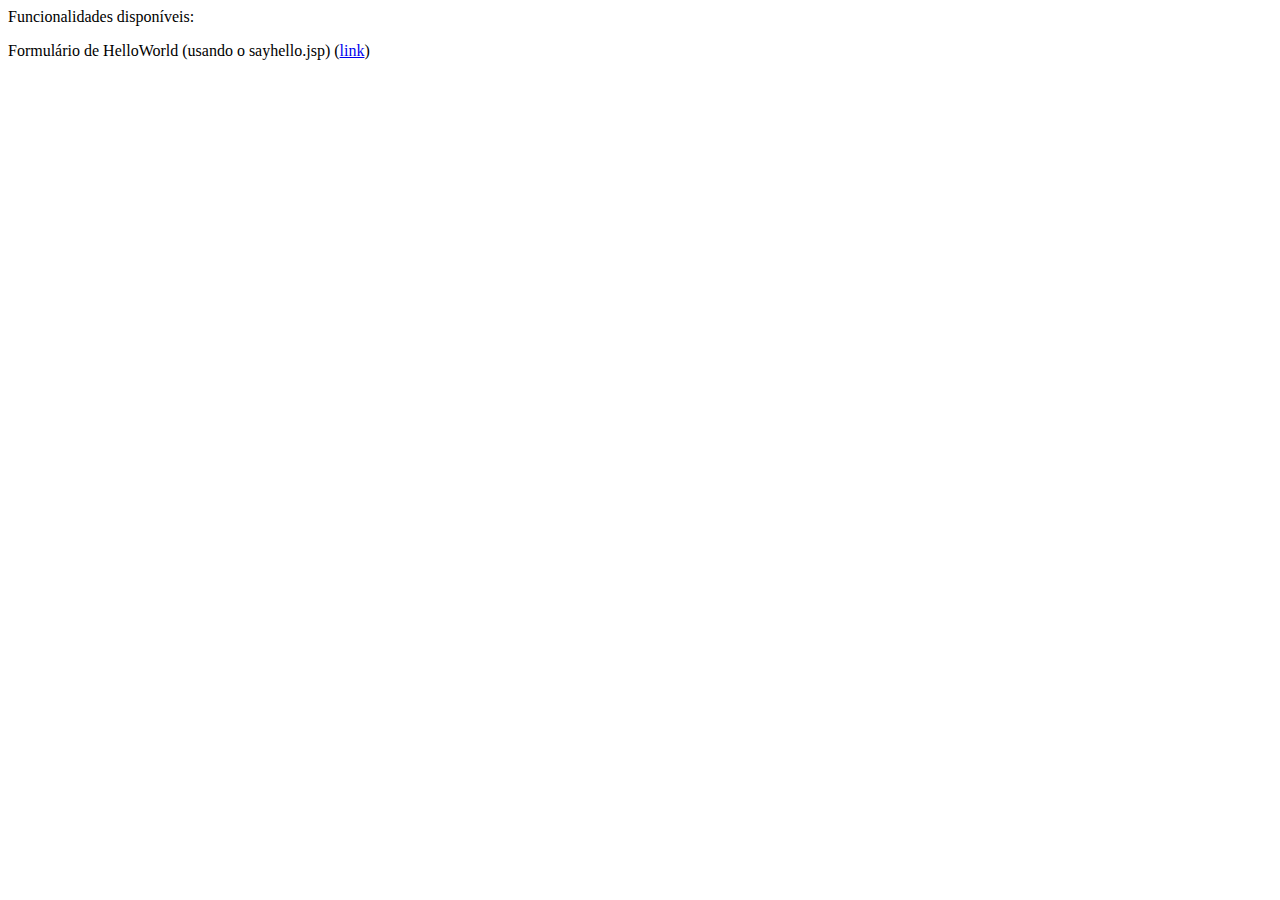
==== src/main/webapp/index.html @ a687b8a7 "Modificações" ====
<!DOCTYPE html>
<!--
To change this license header, choose License Headers in Project Properties.
To change this template file, choose Tools | Templates
and open the template in the editor.
-->
<html>
    <head>
        <title>Demo do Tópico 1</title>
        <meta charset="UTF-8">
        <meta name="viewport" content="width=device-width, initial-scale=1.0">
    </head>
    <body>
        <div>Funcionalidades disponíveis:</div>
        <!--<p>HelloServlet.java (Método GET) (<a href=".\alomundo?lang=pt&nome=Fulano">link</a>)</p>
        <p>Formulário de HelloWorld (usando o HelloServlet.java - Método POST) (<a href=".\helloform.html">link</a>)</p>-->
        <p>Formulário de HelloWorld (usando o sayhello.jsp) (<a href=".\helloform2.html">link</a>)</p>
    </body>
</html>
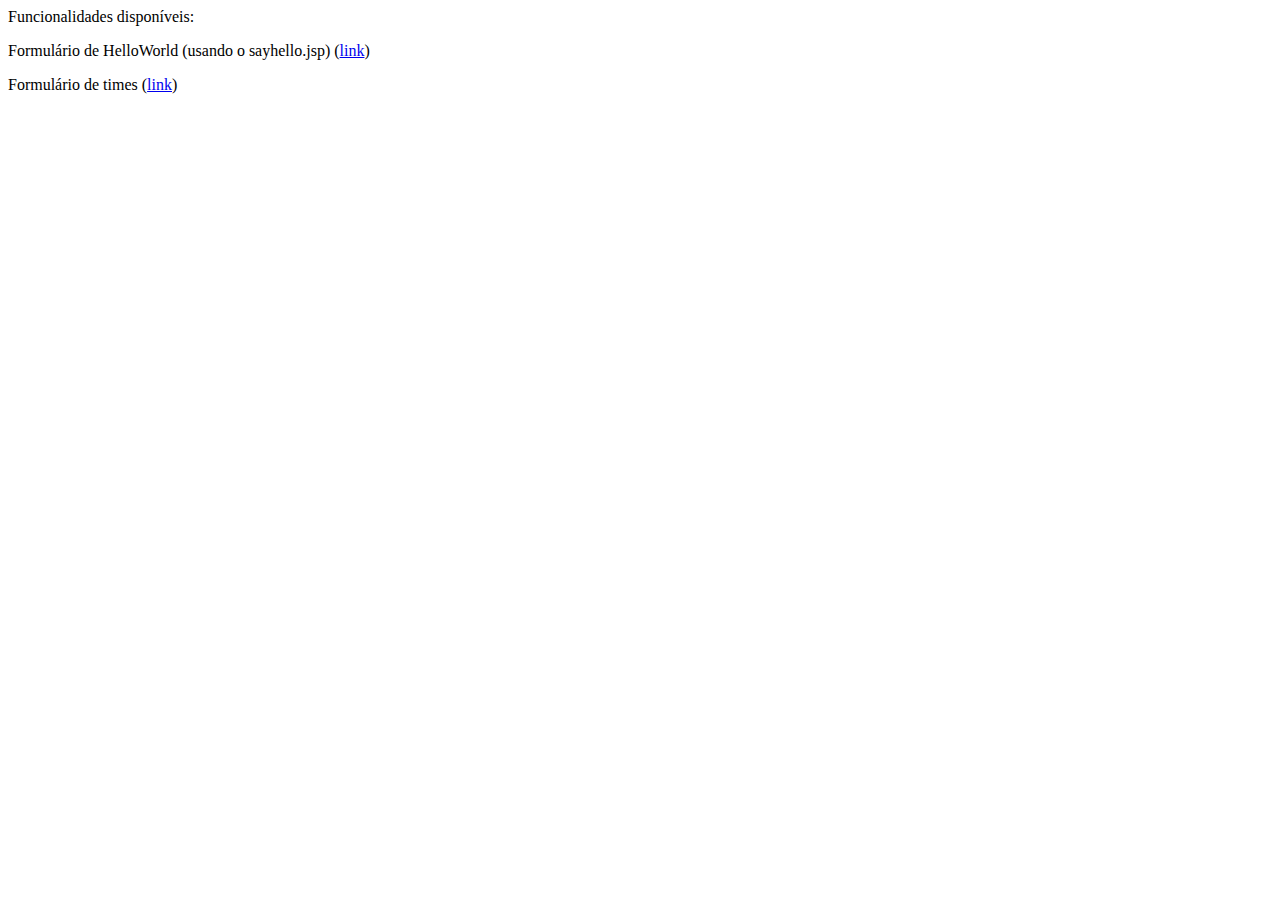
==== commit 8b2f1447: "Nova funcionalidade e funcionalidade de data concertada" ====
--- a/src/main/webapp/index.html
+++ b/src/main/webapp/index.html
@@ -6,7 +6,7 @@
 -->
 <html>
     <head>
-        <title>Demo do Tópico 1</title>
+        <title>Atividade 1</title>
         <meta charset="UTF-8">
         <meta name="viewport" content="width=device-width, initial-scale=1.0">
     </head>
@@ -15,5 +15,6 @@
         <!--<p>HelloServlet.java (Método GET) (<a href=".\alomundo?lang=pt&nome=Fulano">link</a>)</p>
         <p>Formulário de HelloWorld (usando o HelloServlet.java - Método POST) (<a href=".\helloform.html">link</a>)</p>-->
         <p>Formulário de HelloWorld (usando o sayhello.jsp) (<a href=".\helloform2.html">link</a>)</p>
+        <p>Formulário de times (<a href=".\sportform.html">link</a>)</p>
     </body>
 </html>
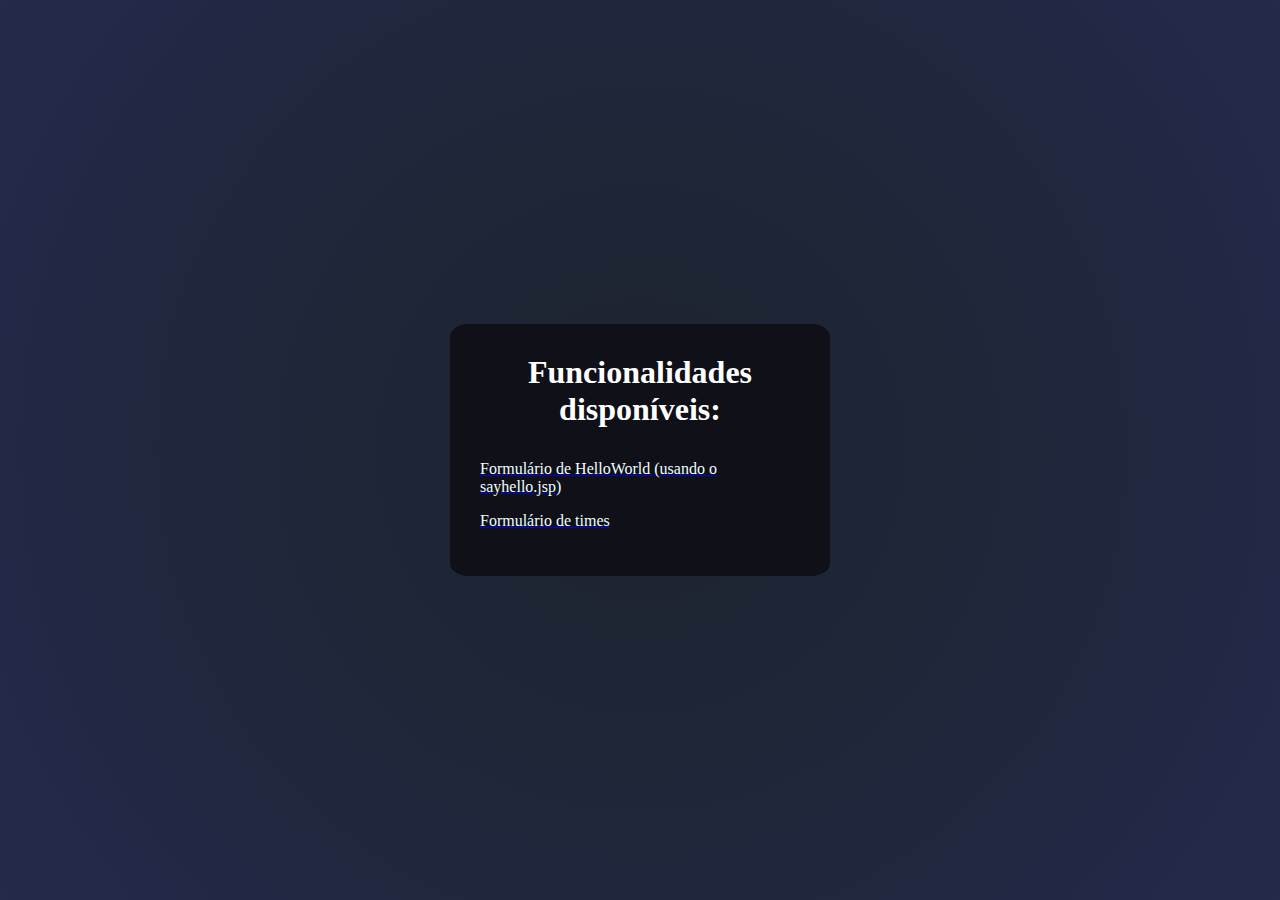
==== commit 0e53e4c9: "CSS adiconado" ====
--- a/src/main/webapp/index.html
+++ b/src/main/webapp/index.html
@@ -9,12 +9,19 @@
         <title>Atividade 1</title>
         <meta charset="UTF-8">
         <meta name="viewport" content="width=device-width, initial-scale=1.0">
+        <link rel="stylesheet" href="./styles/styles.css">
     </head>
     <body>
-        <div>Funcionalidades disponíveis:</div>
-        <!--<p>HelloServlet.java (Método GET) (<a href=".\alomundo?lang=pt&nome=Fulano">link</a>)</p>
-        <p>Formulário de HelloWorld (usando o HelloServlet.java - Método POST) (<a href=".\helloform.html">link</a>)</p>-->
-        <p>Formulário de HelloWorld (usando o sayhello.jsp) (<a href=".\helloform2.html">link</a>)</p>
-        <p>Formulário de times (<a href=".\sportform.html">link</a>)</p>
+        <div class="content-box">
+            <h1>Funcionalidades disponíveis:</h1>
+            <!--<p>HelloServlet.java (Método GET) (<a href=".\alomundo?lang=pt&nome=Fulano">link</a>)</p>
+            <p>Formulário de HelloWorld (usando o HelloServlet.java - Método POST) (<a href=".\helloform.html">link</a>)</p>-->
+            <a href=".\helloform2.html">
+                <p>Formulário de HelloWorld (usando o sayhello.jsp)</p>
+            </a>
+            <a href=".\sportform.html">
+                <p>Formulário de times</p>
+            </a>
+        </div>
     </body>
 </html>
--- a/src/main/webapp/styles/styles.css
+++ b/src/main/webapp/styles/styles.css
@@ -0,0 +1,67 @@
+* {
+  margin: 0;
+  padding: 0;
+}
+
+body {
+  width: 100%;
+  height: 100vh;
+  background-image: radial-gradient(
+    circle,
+    #1e232c,
+    #1e2534,
+    #1f273b,
+    #212843,
+    #25294a
+  );
+  color: white;
+}
+
+.content-box {
+  width: 25%;
+  min-height: fit-content;
+  background-color: #0f1018;
+  border-radius: 5%;
+  position: absolute;
+  left: 50%;
+  top: 50%;
+  -webkit-transform: translate(-50%, -50%);
+  transform: translate(-50%, -50%);
+  padding: 30px;
+}
+
+h1 {
+  padding-bottom: 10%;
+  text-align: center;
+}
+
+a p,
+p,
+.last-child {
+  padding-bottom: 5% !important;
+}
+
+a p {
+  text-decoration: none;
+  color: azure;
+}
+
+.form-check {
+  padding-bottom: 2%;
+}
+
+#text-input {
+  padding-bottom: 2% !important;
+}
+
+.form-button {
+  text-align: center;
+}
+
+.form-button input {
+  text-transform: uppercase;
+  letter-spacing: 1px;
+  padding: 10px;
+  border-radius: 3px;
+  box-shadow: 0 15px 30px rgba(black, 0.1);
+}
